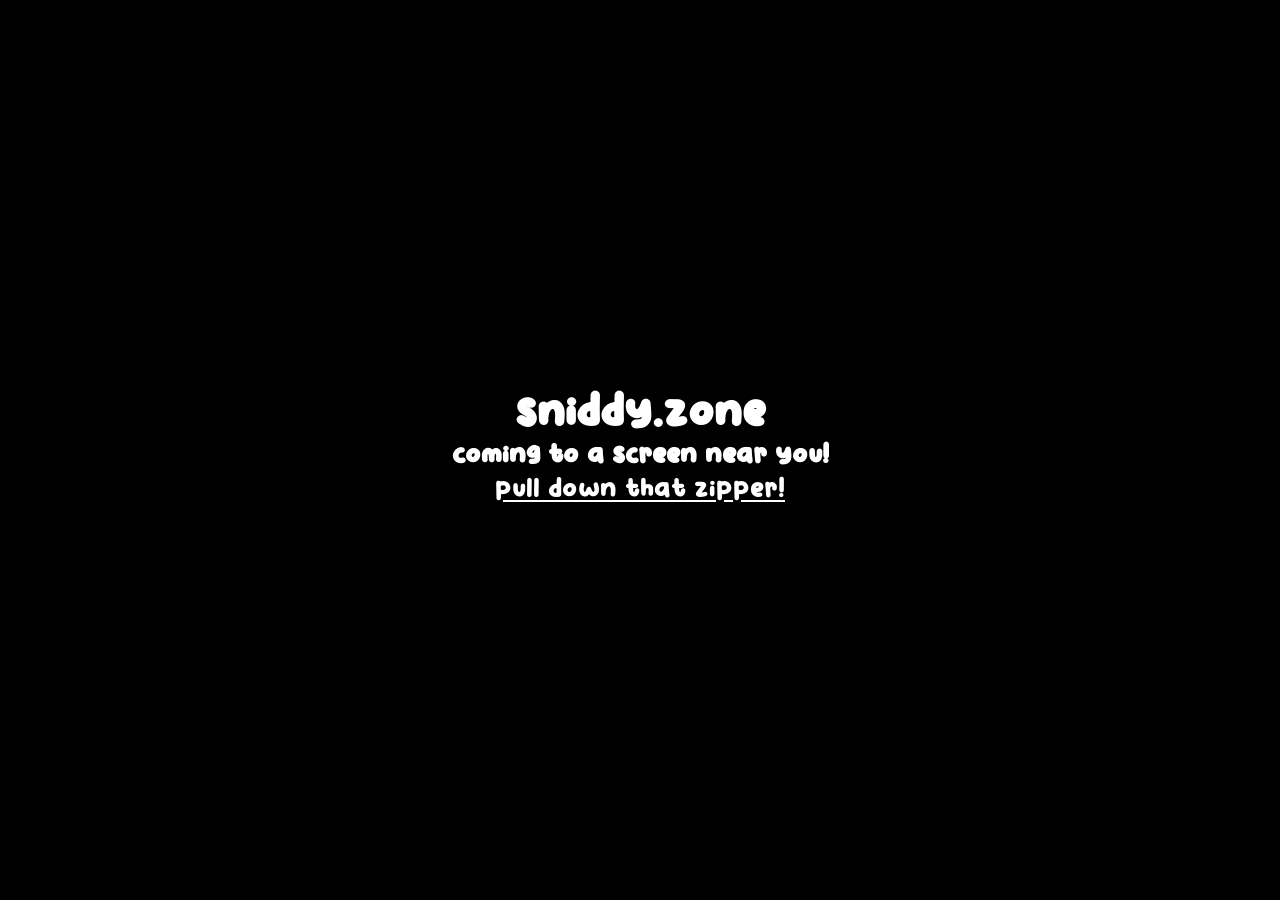
==== index.html @ 11c751c7 "initil commit" ====
<!DOCTYPE html>
<html lang="en">

<head>
    <meta charset="UTF-8">
    <meta name="viewport" content="width=device-width, initial-scale=1.0">
    <title>home of the sniddy</title>
    <link rel="stylesheet" href="/index.css" crossorigin="">
</head>

<body>

    <!-- (Fake :3c ) Assets Loading -->
    <div id="intro">
        <h1>sniddy.zone</h1>
        <h2>coming to a screen near you!</h2>
        <span>pull down that zipper!</span>
    </div>
    <!-- Meat and Potates-->
</body>

</html>
---- index.css ----
@font-face {
    font-family: 'comica boom';
    /* set name */
    src: url(/cdn/fonts/Comica\ Boom.otf);
    /* url of the font */
}

@font-face {
    font-family: 'mat saleh';
    /* set name */
    src: url(/cdn/fonts/Mat\ Saleh.otf);
    /* url of the font */
}

html,
body {
    padding: 0;
    margin: 0;
    background-color: black;
}

#intro {
    color: #fff;
    align-items: center;
    justify-content: center;
    display: flex;
    flex-direction: column;
    width: 100%;
    height: 100%;
    background-color: black;
    position: absolute;
}

#intro > *{
    font-family: 'mat saleh';
    opacity: 0;
    margin: 0;
    margin-bottom: 1vmin;

}

#intro h1 {
    font-size: 5vmin;
    animation: fadeIn 1s ease-out 1s 1 forwards;
}

#intro h2 {
    font-size: 3vmin;
    animation: fadeIn 1s ease-out 2s 1 forwards;
}

#intro span {
    font-size: 3vmin;
    text-decoration: underline;
    cursor: pointer;
    animation: fadeIn 1s ease-out 3s 1 forwards;
}


@keyframes fadeIn {
    0% {
        transform:translateY(3vmin); 
        opacity: 0;
    }

    100% {
        opacity: 1;
    }
}
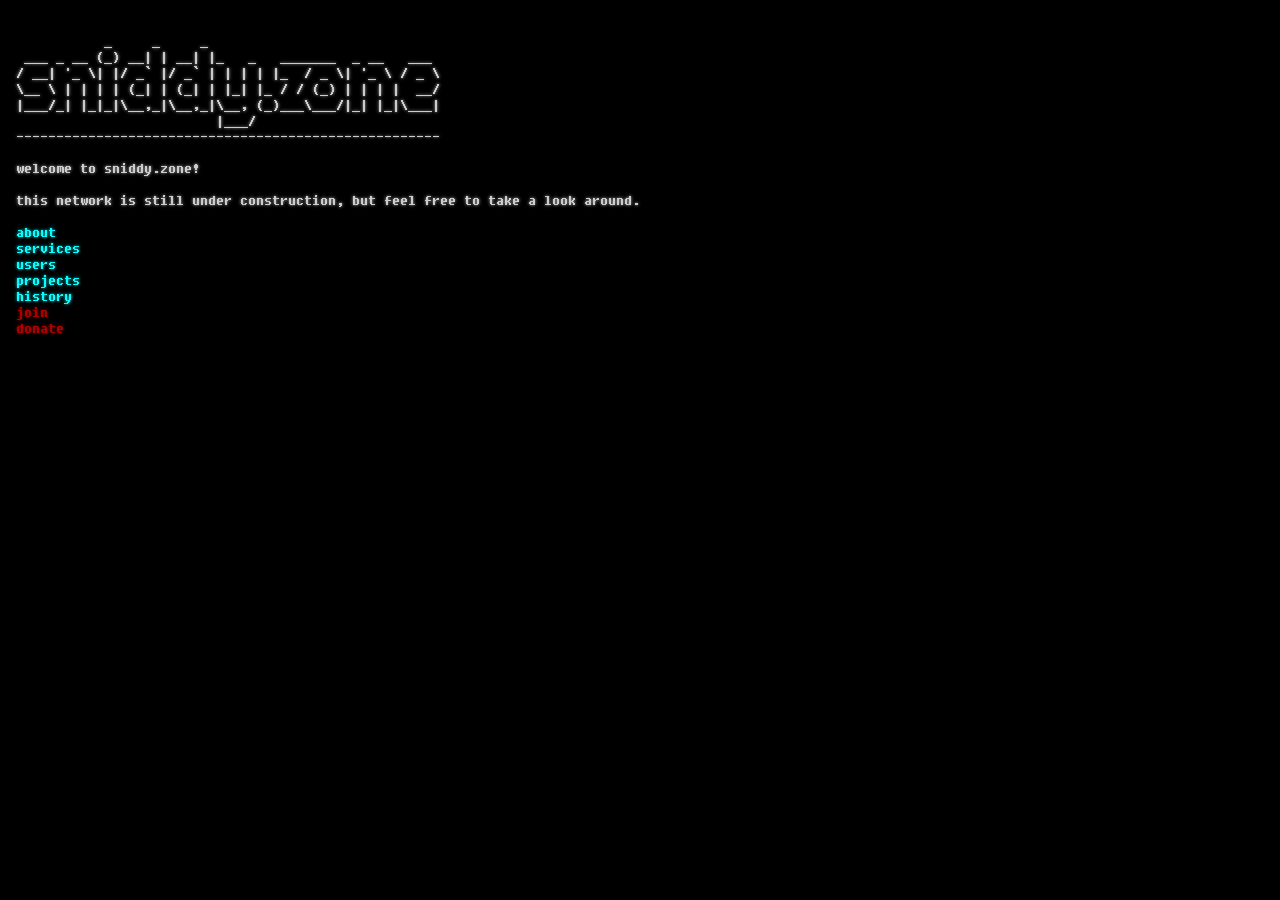
==== commit 791273df: "construction styling" ====
--- a/index.html
+++ b/index.html
@@ -4,19 +4,26 @@
 <head>
     <meta charset="UTF-8">
     <meta name="viewport" content="width=device-width, initial-scale=1.0">
-    <title>home of the sniddy</title>
+    <title>sniddy.zone</title>
     <link rel="stylesheet" href="/index.css" crossorigin="">
-</head>
+</head><body>
+           _     _     _                             
+ ___ _ __ (_) __| | __| |_   _   _______  _ __   ___ 
+/ __| '_ \| |/ _` |/ _` | | | | |_  / _ \| '_ \ / _ \
+\__ \ | | | | (_| | (_| | |_| |_ / / (_) | | | |  __/
+|___/_| |_|_|\__,_|\__,_|\__, (_)___\___/|_| |_|\___|
+                         |___/                       
+-----------------------------------------------------
 
-<body>
+welcome to sniddy.zone!
 
-    <!-- (Fake :3c ) Assets Loading -->
-    <div id="intro">
-        <h1>sniddy.zone</h1>
-        <h2>coming to a screen near you!</h2>
-        <span>pull down that zipper!</span>
-    </div>
-    <!-- Meat and Potates-->
-</body>
+this network is still under construction, but feel free to take a look around.
 
-</html>+<a href="">about<span>what's this network all about?</span></a>
+<a href="">services<span>the services hosted on this network</span></a>
+<a href="">users<span>learn about those who reside here</span></a>
+<a href="">projects<span>some fun projects for/by the community</span></a>
+<a href="">history<span>the history of this network</span></a>
+<a class="nr">join<span>still setting stuff up, sorry :<</span></a>
+<a class="nr">donate<span>your eagerness is appreciated but i'd like to have something to show off first</span></a>
+</body></html>
--- a/index.css
+++ b/index.css
@@ -12,58 +12,85 @@
     /* url of the font */
 }
 
-html,
-body {
-    padding: 0;
-    margin: 0;
-    background-color: black;
-}
-
-#intro {
-    color: #fff;
-    align-items: center;
-    justify-content: center;
-    display: flex;
-    flex-direction: column;
-    width: 100%;
-    height: 100%;
-    background-color: black;
-    position: absolute;
-}
-
-#intro > *{
-    font-family: 'mat saleh';
-    opacity: 0;
-    margin: 0;
-    margin-bottom: 1vmin;
-
-}
-
-#intro h1 {
-    font-size: 5vmin;
-    animation: fadeIn 1s ease-out 1s 1 forwards;
-}
-
-#intro h2 {
-    font-size: 3vmin;
-    animation: fadeIn 1s ease-out 2s 1 forwards;
-}
-
-#intro span {
-    font-size: 3vmin;
-    text-decoration: underline;
-    cursor: pointer;
-    animation: fadeIn 1s ease-out 3s 1 forwards;
+@font-face {
+    font-family: 'fsex';
+    /* set name */
+    src: url(/cdn/fonts/FSEX302.ttf);
+    /* url of the font */
 }
 
 
-@keyframes fadeIn {
-    0% {
-        transform:translateY(3vmin); 
-        opacity: 0;
-    }
+:root{
+--foreground:#ccc;
+--background:#000000;
+--link-color-1:#0ff;
+--error:#a00;
+}
 
-    100% {
-        opacity: 1;
-    }
+html,
+body {
+    user-select: none;
+    font-family: fsex;
+    padding: .0;
+    margin: 0;
+    background-color: var(--background);
+    color: var(--foreground);
+    text-shadow: 0 0 .2em var(--foreground);
+    white-space: pre-wrap;
+}
+
+body {
+    padding: 1em;
+}
+
+p{
+    margin: 0;
+    color: var(--foreground);
+    text-shadow: 0 0 .2em var(--foreground);
+}
+
+a{
+    margin: 0;
+    color: var(--link-color-1);
+    text-shadow: 0 0 .2em var(--link-color-1);
+    text-decoration: none;
+}
+
+a:hover, a:focus{
+    margin: 0;
+    color: var(--background);
+    text-shadow: 0 0 0 var(--background);
+    background-color: var(--link-color-1);
+}
+
+a.nr{
+    margin: 0;
+    color: var(--error);
+    text-shadow: 0 0 .2em var(--error);
+    text-decoration: none;
+}
+
+a.nr:hover,a.nr:focus{
+    margin: 0;
+    color: var(--foreground);
+    text-shadow: 0 0 0em var(--foreground);
+    background-color: var(--error);
+    text-decoration: none;
+}
+
+a > span {
+    display: none;
+}
+
+a:hover > span {
+        color: var(--foreground);
+    text-shadow: 0 0 .2em var(--foreground);
+        background-color: var(--background);
+    display: initial;
+    
+}
+
+a:hover > span::before {
+    
+    content:' - ';
 }
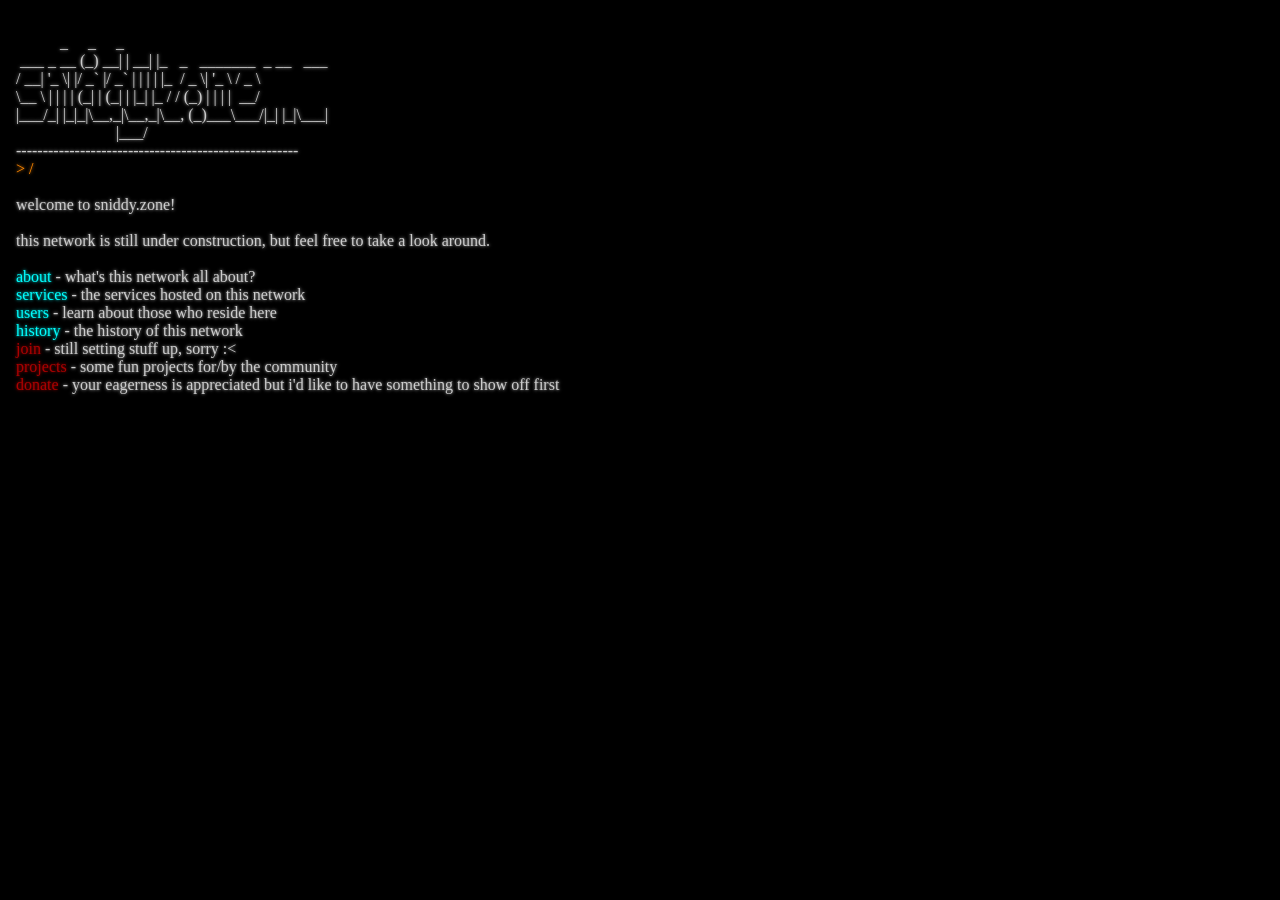
==== commit 7e32c573: "rest of the website" ====
--- a/index.html
+++ b/index.html
@@ -1,29 +1,30 @@
-<!DOCTYPE html>
-<html lang="en">
-
-<head>
-    <meta charset="UTF-8">
-    <meta name="viewport" content="width=device-width, initial-scale=1.0">
-    <title>sniddy.zone</title>
-    <link rel="stylesheet" href="/index.css" crossorigin="">
-</head><body>
-           _     _     _                             
- ___ _ __ (_) __| | __| |_   _   _______  _ __   ___ 
-/ __| '_ \| |/ _` |/ _` | | | | |_  / _ \| '_ \ / _ \
-\__ \ | | | | (_| | (_| | |_| |_ / / (_) | | | |  __/
-|___/_| |_|_|\__,_|\__,_|\__, (_)___\___/|_| |_|\___|
-                         |___/                       
------------------------------------------------------
-
-welcome to sniddy.zone!
-
-this network is still under construction, but feel free to take a look around.
-
-<a href="">about<span>what's this network all about?</span></a>
-<a href="">services<span>the services hosted on this network</span></a>
-<a href="">users<span>learn about those who reside here</span></a>
-<a href="">projects<span>some fun projects for/by the community</span></a>
-<a href="">history<span>the history of this network</span></a>
-<a class="nr">join<span>still setting stuff up, sorry :<</span></a>
-<a class="nr">donate<span>your eagerness is appreciated but i'd like to have something to show off first</span></a>
+<!DOCTYPE html>
+<html lang="en">
+
+<head>
+    <meta charset="UTF-8">
+    <meta name="viewport" content="width=device-width, initial-scale=1.0">
+    <title>sniddy.zone</title>
+    <link rel="stylesheet" href="/index.css" crossorigin="">
+</head><body>
+           _     _     _                             
+ ___ _ __ (_) __| | __| |_   _   _______  _ __   ___ 
+/ __| '_ \| |/ _` |/ _` | | | | |_  / _ \| '_ \ / _ \
+\__ \ | | | | (_| | (_| | |_| |_ / / (_) | | | |  __/
+|___/_| |_|_|\__,_|\__,_|\__, (_)___\___/|_| |_|\___|
+                         |___/                       
+-----------------------------------------------------
+<span class="orange">> /</span>
+
+welcome to sniddy.zone!
+
+this network is still under construction, but feel free to take a look around.
+
+<a href="/about">about</a><span> - what's this network all about?</span>
+<a href="/services">services</a><span> - the services hosted on this network</span>
+<a href="/users">users</a><span> - learn about those who reside here</span>
+<a href="/history">history</a><span> - the history of this network</span>
+<a class="nr">join</a><span> - still setting stuff up, sorry :<</span>
+<a class="nr">projects</a><span> - some fun projects for/by the community</span>
+<a class="nr">donate</a><span> - your eagerness is appreciated but i'd like to have something to show off first</span>
 </body></html>
--- a/index.css
+++ b/index.css
@@ -1,96 +1,90 @@
-@font-face {
-    font-family: 'comica boom';
-    /* set name */
-    src: url(/cdn/fonts/Comica\ Boom.otf);
-    /* url of the font */
-}
-
-@font-face {
-    font-family: 'mat saleh';
-    /* set name */
-    src: url(/cdn/fonts/Mat\ Saleh.otf);
-    /* url of the font */
-}
-
-@font-face {
-    font-family: 'fsex';
-    /* set name */
-    src: url(/cdn/fonts/FSEX302.ttf);
-    /* url of the font */
-}
-
-
-:root{
---foreground:#ccc;
---background:#000000;
---link-color-1:#0ff;
---error:#a00;
-}
-
-html,
-body {
-    user-select: none;
-    font-family: fsex;
-    padding: .0;
-    margin: 0;
-    background-color: var(--background);
-    color: var(--foreground);
-    text-shadow: 0 0 .2em var(--foreground);
-    white-space: pre-wrap;
-}
-
-body {
-    padding: 1em;
-}
-
-p{
-    margin: 0;
-    color: var(--foreground);
-    text-shadow: 0 0 .2em var(--foreground);
-}
-
-a{
-    margin: 0;
-    color: var(--link-color-1);
-    text-shadow: 0 0 .2em var(--link-color-1);
-    text-decoration: none;
-}
-
-a:hover, a:focus{
-    margin: 0;
-    color: var(--background);
-    text-shadow: 0 0 0 var(--background);
-    background-color: var(--link-color-1);
-}
-
-a.nr{
-    margin: 0;
-    color: var(--error);
-    text-shadow: 0 0 .2em var(--error);
-    text-decoration: none;
-}
-
-a.nr:hover,a.nr:focus{
-    margin: 0;
-    color: var(--foreground);
-    text-shadow: 0 0 0em var(--foreground);
-    background-color: var(--error);
-    text-decoration: none;
-}
-
-a > span {
-    display: none;
-}
-
-a:hover > span {
-        color: var(--foreground);
-    text-shadow: 0 0 .2em var(--foreground);
-        background-color: var(--background);
-    display: initial;
-    
-}
-
-a:hover > span::before {
-    
-    content:' - ';
-}+@font-face {
+    font-family: 'fsex';
+    /* set name */
+    src: url(https://cdn.snapps.dev/misc/fsex.ttf);
+    /* url of the font */
+}
+
+
+:root{
+--foreground:#ccc;
+--background:#000000;
+--link-color-1:#0ff;
+--error:#a00;
+}
+
+html,
+body {
+    font-family: fsex;
+    padding: .0;
+    margin: 0;
+    background-color: var(--background);
+    color: var(--foreground);
+    text-shadow: 0 0 .2em var(--foreground);
+    white-space: pre-wrap;
+}
+
+body {
+    padding: 1em;
+}
+
+p,span{
+    --color: var(--foreground);
+    margin: 0;
+    color: var(--color);
+    text-shadow: 0 0 .2em var(--color);
+}
+
+a{
+    margin: 0;
+    color: var(--link-color-1);
+    text-shadow: 0 0 .2em var(--link-color-1);
+    text-decoration: none;
+}
+
+a:hover, a:focus{
+    margin: 0;
+    color: var(--background);
+    text-shadow: 0 0 0 var(--background);
+    background-color: var(--link-color-1);
+}
+
+a.nr{
+    margin: 0;
+    color: var(--error);
+    text-shadow: 0 0 .2em var(--error);
+    text-decoration: none;
+}
+
+a.nr:hover,a.nr:focus{
+    margin: 0;
+    color: var(--foreground);
+    text-shadow: 0 0 0em var(--foreground);
+    background-color: var(--error);
+    text-decoration: none;
+}
+
+a > span {
+    display: none;
+}
+
+a:hover > span {
+        color: var(--foreground);
+    text-shadow: 0 0 .2em var(--foreground);
+        background-color: var(--background);
+    display: initial;
+    
+}
+
+a:hover > span::before {
+    
+    content:' - ';
+}
+
+.red    { --color: #f00;}
+.orange { --color: #f80;}
+.yellow { --color: #ff0;}
+.green  { --color: #0f0;}
+.cyan   { --color: #0ff;}
+.blue   { --color: #00f;}
+.violet { --color: #f0f;}
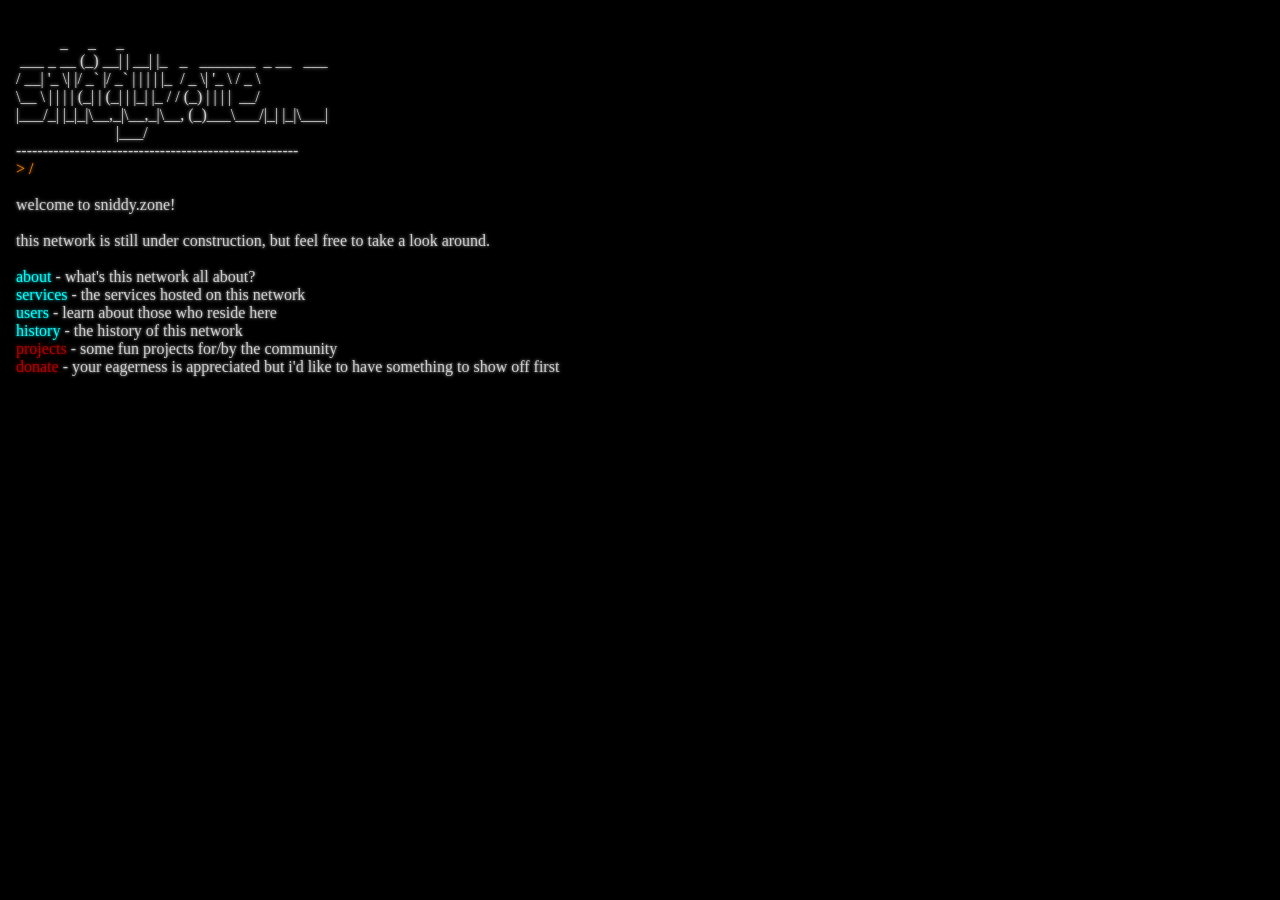
==== commit a80792de: "add matrix info" ====
--- a/index.html
+++ b/index.html
@@ -24,7 +24,6 @@
 <a href="/services">services</a><span> - the services hosted on this network</span>
 <a href="/users">users</a><span> - learn about those who reside here</span>
 <a href="/history">history</a><span> - the history of this network</span>
-<a class="nr">join</a><span> - still setting stuff up, sorry :<</span>
 <a class="nr">projects</a><span> - some fun projects for/by the community</span>
 <a class="nr">donate</a><span> - your eagerness is appreciated but i'd like to have something to show off first</span>
 </body></html>
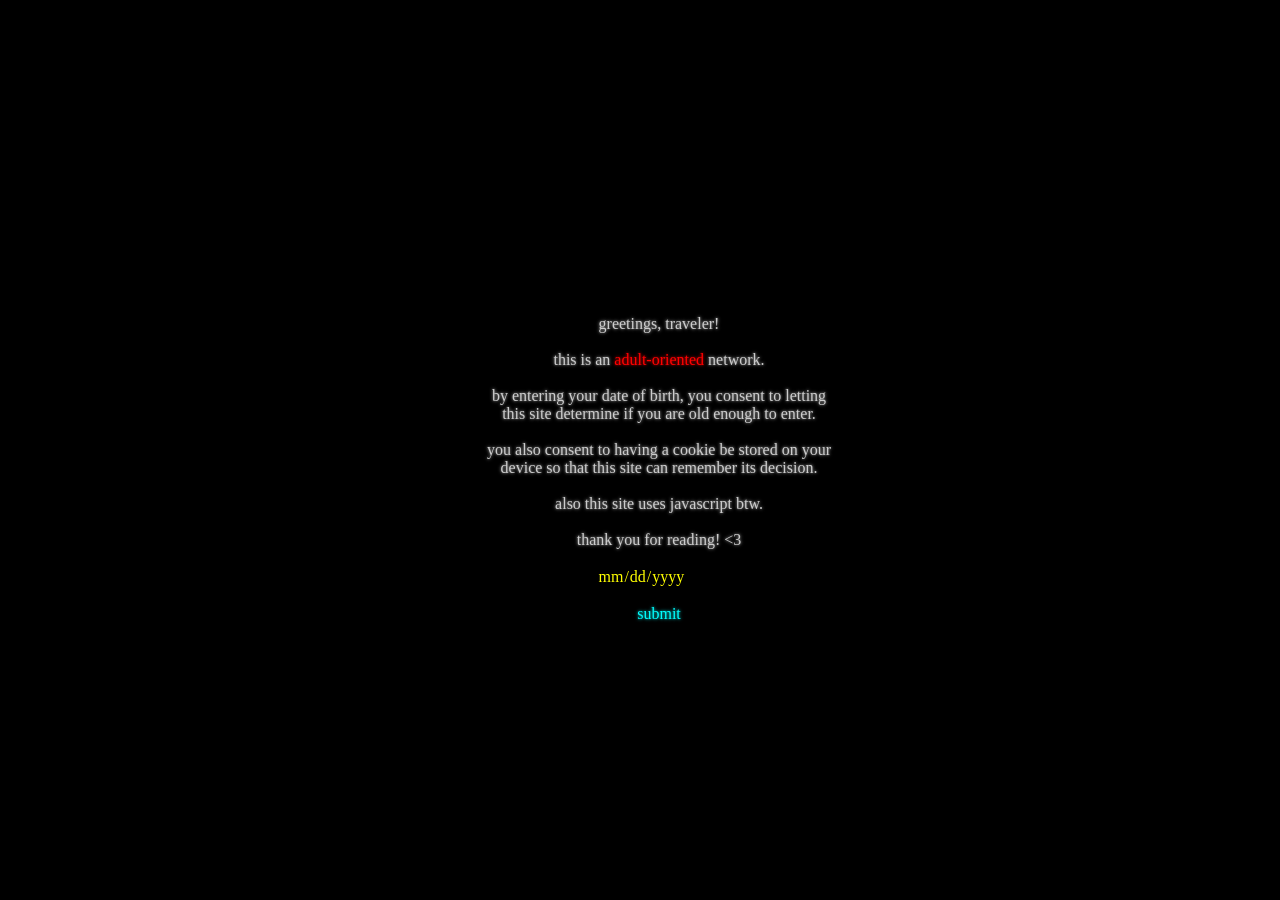
==== commit 31cf77e2: "simple age verification" ====
--- a/index.html
+++ b/index.html
@@ -26,4 +26,6 @@
 <a href="/history">history</a><span> - the history of this network</span>
 <a class="nr">projects</a><span> - some fun projects for/by the community</span>
 <a class="nr">donate</a><span> - your eagerness is appreciated but i'd like to have something to show off first</span>
-</body></html>+</body>
+<script src="/scripts.js" type="text/javascript"></script>
+</html>
--- a/index.css
+++ b/index.css
@@ -40,6 +40,7 @@
     color: var(--link-color-1);
     text-shadow: 0 0 .2em var(--link-color-1);
     text-decoration: none;
+    cursor: pointer;
 }
 
 a:hover, a:focus{
@@ -88,3 +89,24 @@
 .cyan   { --color: #0ff;}
 .blue   { --color: #00f;}
 .violet { --color: #f0f;}
+
+.consent-form[open] {
+    background-color: var(--background);
+    position: fixed;
+    display: flex;
+    align-items: center;
+    justify-content: center;
+    flex-direction: column;
+    left: 0;
+    top: 0;
+    width: 100%;
+    height: 100%;
+}
+
+input[type="date"]{
+    font-family: fsex;
+    background-color: var(--background);
+    color: var(--color);
+    font-size: 1em;
+    border:none;
+}
